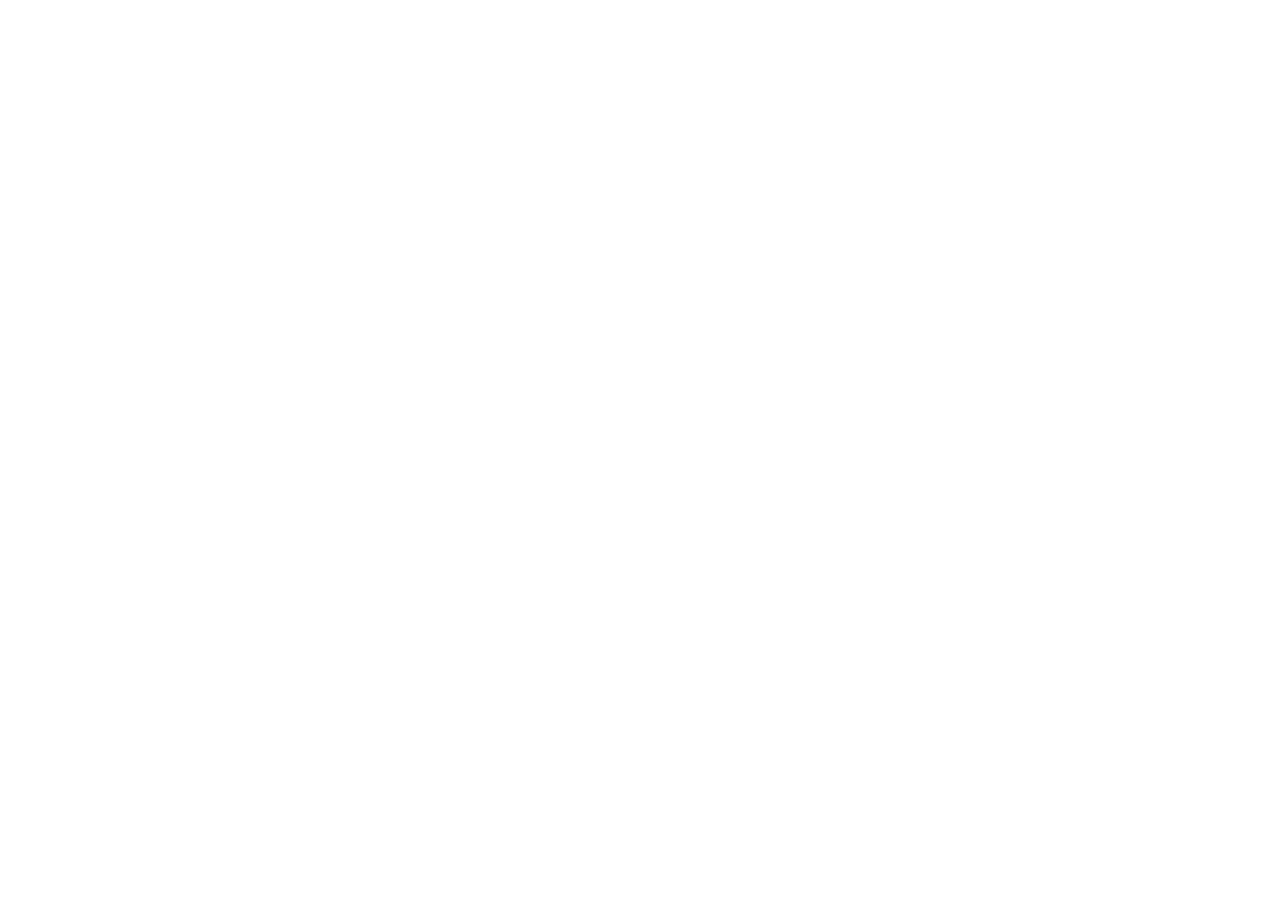
==== index.html @ a1390d3b "Added Boilerplate" ====
<!doctype html>
<html lang="en">
<head>
	<meta charset="UTF-8" />
	<title>Social Media Icons</title>
	<link rel="stylesheet" href="css/social-icons.css" />
</head>
<body>
	<nav class="social-icons"></nav>
	
	<script src="js/jquery.1.11.1.min.js"></script>
	<script src="js/jquery.social-icons.js"></script>
	<script>
		$(function() {
			$('.social-icons').socialIcons();
		});
	</script>
</body>
</html>
---- css/social-icons.css ----
@import url("http://fonts.googleapis.com/css?family=Open+Sans:300italic,400italic,400,300");
@import url("http://netdna.bootstrapcdn.com/font-awesome/4.0.3/css/font-awesome.css");
/* line 5, ../../../../../Applications/CodeKit.app/Contents/Resources/engines/compass/compass-core/stylesheets/compass/reset/_utilities.scss */
html, body, div, span, applet, object, iframe,
h1, h2, h3, h4, h5, h6, p, blockquote, pre,
a, abbr, acronym, address, big, cite, code,
del, dfn, em, img, ins, kbd, q, s, samp,
small, strike, strong, sub, sup, tt, var,
b, u, i, center,
dl, dt, dd, ol, ul, li,
fieldset, form, label, legend,
table, caption, tbody, tfoot, thead, tr, th, td,
article, aside, canvas, details, embed,
figure, figcaption, footer, header, hgroup,
menu, nav, output, ruby, section, summary,
time, mark, audio, video {
  margin: 0;
  padding: 0;
  border: 0;
  font: inherit;
  font-size: 100%;
  vertical-align: baseline; }

/* line 22, ../../../../../Applications/CodeKit.app/Contents/Resources/engines/compass/compass-core/stylesheets/compass/reset/_utilities.scss */
html {
  line-height: 1; }

/* line 24, ../../../../../Applications/CodeKit.app/Contents/Resources/engines/compass/compass-core/stylesheets/compass/reset/_utilities.scss */
ol, ul {
  list-style: none; }

/* line 26, ../../../../../Applications/CodeKit.app/Contents/Resources/engines/compass/compass-core/stylesheets/compass/reset/_utilities.scss */
table {
  border-collapse: collapse;
  border-spacing: 0; }

/* line 28, ../../../../../Applications/CodeKit.app/Contents/Resources/engines/compass/compass-core/stylesheets/compass/reset/_utilities.scss */
caption, th, td {
  text-align: left;
  font-weight: normal;
  vertical-align: middle; }

/* line 30, ../../../../../Applications/CodeKit.app/Contents/Resources/engines/compass/compass-core/stylesheets/compass/reset/_utilities.scss */
q, blockquote {
  quotes: none; }
  /* line 103, ../../../../../Applications/CodeKit.app/Contents/Resources/engines/compass/compass-core/stylesheets/compass/reset/_utilities.scss */
  q:before, q:after, blockquote:before, blockquote:after {
    content: "";
    content: none; }

/* line 32, ../../../../../Applications/CodeKit.app/Contents/Resources/engines/compass/compass-core/stylesheets/compass/reset/_utilities.scss */
a img {
  border: none; }

/* line 116, ../../../../../Applications/CodeKit.app/Contents/Resources/engines/compass/compass-core/stylesheets/compass/reset/_utilities.scss */
article, aside, details, figcaption, figure, footer, header, hgroup, main, menu, nav, section, summary {
  display: block; }

/* line 13, ../scss/_grid.scss */
.wrapper {
  max-width: 960px;
  margin-left: auto;
  margin-right: auto;
  padding: 0 20px; }
  /* line 12, ../../../../../Library/Ruby/Gems/2.0.0/gems/susy-2.1.1/sass/susy/output/support/_clearfix.scss */
  .wrapper::after {
    content: " ";
    display: block;
    clear: both; }

/* line 20, ../scss/_grid.scss */
.section:before,
.section:after,
.row:before,
.row:after,
.row-flat:before,
.row-flat:after {
  display: table;
  content: " "; }

/* line 30, ../scss/_grid.scss */
.section:after,
.row:after,
.row-flat {
  clear: both; }

/* line 36, ../scss/_grid.scss */
.section {
  clear: both; }

/* line 41, ../scss/_grid.scss */
body .section:last-child {
  padding-bottom: 90px; }

/* line 45, ../scss/_grid.scss */
.row {
  margin-bottom: 20px; }

/* line 49, ../scss/_grid.scss */
.row:last-child {
  margin-bottom: 0; }

/* line 55, ../scss/_grid.scss */
.col {
  margin-bottom: 20px; }

/* line 61, ../scss/_grid.scss */
.red {
  background: red; }

/* line 65, ../scss/_grid.scss */
.blue {
  background: blue; }

/* line 69, ../scss/_grid.scss */
.green {
  background: green; }

@media only screen and (min-width: 768px) {
  /* line 77, ../scss/_grid.scss */
  .col2 {
    width: 49.15254%;
    float: left;
    margin-right: 1.69492%;
    margin-bottom: 0; }

  /* line 82, ../scss/_grid.scss */
  .col3 {
    width: 32.20339%;
    float: left;
    margin-right: 1.69492%;
    margin-bottom: 0; }

  /* line 87, ../scss/_grid.scss */
  .col:last-child {
    margin-right: 0; } }
/* line 94, ../scss/_grid.scss */
.one-half,
.one-third,
.two-third,
.one-fourth,
.three-fourth,
.one-fifth,
.two-fifth,
.three-fifth,
.four-fifth {
  position: relative;
  float: none;
  margin-bottom: 20px; }

/* line 108, ../scss/_grid.scss */
.one-half {
  width: 100%; }

/* line 109, ../scss/_grid.scss */
.one-third {
  width: 100%; }

/* line 110, ../scss/_grid.scss */
.two-third {
  width: 100%; }

/* line 111, ../scss/_grid.scss */
.one-fourth {
  width: 100%; }

/* line 112, ../scss/_grid.scss */
.three-fourth {
  width: 100%; }

/* line 113, ../scss/_grid.scss */
.one-fifth {
  width: 100%; }

/* line 114, ../scss/_grid.scss */
.two-fifth {
  width: 100%; }

/* line 115, ../scss/_grid.scss */
.three-fifth {
  width: 100%; }

/* line 116, ../scss/_grid.scss */
.four-fifth {
  width: 100%; }

/* line 118, ../scss/_grid.scss */
.last {
  clear: right;
  margin-right: 0 !important; }

@media only screen and (min-width: 768px) {
  /* line 125, ../scss/_grid.scss */
  .one-half,
  .one-third,
  .two-third,
  .one-fourth,
  .three-fourth,
  .one-fifth,
  .two-fifth,
  .three-fifth,
  .four-fifth {
    position: relative;
    float: left;
    margin-right: 4%;
    margin-bottom: 0; }

  /* line 140, ../scss/_grid.scss */
  .one-half {
    width: 48%; }

  /* line 141, ../scss/_grid.scss */
  .one-third {
    width: 30.6667%; }

  /* line 142, ../scss/_grid.scss */
  .two-third {
    width: 65.3332%; }

  /* line 143, ../scss/_grid.scss */
  .one-fourth {
    width: 22%; }

  /* line 144, ../scss/_grid.scss */
  .three-fourth {
    width: 74%; }

  /* line 145, ../scss/_grid.scss */
  .one-fifth {
    width: 16.8%; }

  /* line 146, ../scss/_grid.scss */
  .two-fifth {
    width: 37.6%; }

  /* line 147, ../scss/_grid.scss */
  .three-fifth {
    width: 58.4%; }

  /* line 148, ../scss/_grid.scss */
  .four-fifth {
    width: 79.2%; }

  /* line 150, ../scss/_grid.scss */
  .last {
    clear: right;
    margin-right: 0 !important; } }
/* line 4, ../scss/base/_overrides.scss */
html {
  font-family: 14px;
  text-rendering: optimizeLegibility;
  -webkit-font-smoothing: antialiased;
  -webkit-text-size-adjust: 100%;
  -ms-text-size-adjust: 100%; }

/* line 12, ../scss/base/_overrides.scss */
body {
  color: #535353;
  font-family: "Open Sans", sans-serif;
  font-size: 14px;
  line-height: 160%; }

/* line 19, ../scss/base/_overrides.scss */
*,
*:before,
*:after {
  -moz-box-sizing: border-box;
  -webkit-box-sizing: border-box;
  box-sizing: border-box; }

/* line 16, ../scss/_mixins.scss */
.clearfix:before,
.clearfix:after {
  content: "";
  display: table; }

/* line 22, ../scss/_mixins.scss */
.clearfix:after {
  clear: both; }

/* line 23, ../scss/_mixins.scss */
.clearfix {
  zoom: 1; }

/* ---- Hidden Stuff Here ---- */
/* line 4, ../scss/base/_typography.scss */
a {
  color: #43759f;
  text-decoration: none;
  background: none;
  outline: none;
  cursor: pointer;
  -moz-transition: all 1s;
  -o-transition: all 1s;
  -webkit-transition: all 1s;
  transition: all 1s; }
  /* line 12, ../scss/base/_typography.scss */
  a:hover {
    text-decoration: none;
    color: #1f3649; }
  /* line 17, ../scss/base/_typography.scss */
  a:focus {
    outline: thin dotted; }
  /* line 21, ../scss/base/_typography.scss */
  a:active, a:hover {
    outline: 0; }

@font-face {
  font-family: "Carto Gothic Bold";
  src: url('/fonts/CartoGothicStd-Bold.woff') format('woff'), url('/fonts/CartoGothicStd-Bold.ttf') format('truetype'), url('/fonts/CartoGothicStd-Bold.svg') format('svg'), url('/fonts/CartoGothicStd-Bold.eot') format('embedded-opentype'); }
/* line 38, ../scss/base/_typography.scss */
h1, h2, h3, h4, h5, h6 {
  font-family: "Open Sans", sans-serif;
  color: inherit;
  line-height: 1.5em;
  text-rendering: optimizelegibility; }

/* line 45, ../scss/base/_typography.scss */
h1 small,
h2 small {
  font-weight: normal;
  color: #101010; }

/* line 51, ../scss/base/_typography.scss */
h1,
.h1 {
  font-size: 24px;
  margin-bottom: 12px; }

/* line 57, ../scss/base/_typography.scss */
h2,
.h2 {
  font-size: 18px;
  margin-bottom: 12px; }

/* line 63, ../scss/base/_typography.scss */
h3,
.h3 {
  font-size: 16px;
  margin-bottom: 10px; }

/* line 69, ../scss/base/_typography.scss */
h4,
.h4 {
  font-size: 14px;
  margin-bottom: 8px; }

/* line 75, ../scss/base/_typography.scss */
h5,
.h5 {
  font-size: 12px;
  margin-bottom: 6px; }

/* line 81, ../scss/base/_typography.scss */
h6,
.h6 {
  font-size: 11px;
  margin-bottom: 4px; }

/* line 87, ../scss/base/_typography.scss */
p,
ul,
ol,
dl,
table,
fieldset,
blockquote,
pre,
code {
  margin-bottom: 22px; }

/* line 103, ../scss/base/_typography.scss */
small {
  font-size: 80%; }

/* line 107, ../scss/base/_typography.scss */
sub,
sup {
  font-size: 75%;
  line-height: 0;
  position: relative;
  vertical-align: baseline; }

/* line 115, ../scss/base/_typography.scss */
sup {
  top: -.5em; }

/* line 119, ../scss/base/_typography.scss */
sub {
  bottom: -.25em; }

/* line 123, ../scss/base/_typography.scss */
ins {
  background-color: #ffff99;
  color: black;
  text-decoration: none; }

/* line 129, ../scss/base/_typography.scss */
mark {
  background-color: #ffff99;
  font-style: italic;
  font-weight: bold;
  color: black; }

/* line 136, ../scss/base/_typography.scss */
del {
  text-decoration: line-through; }

/* line 140, ../scss/base/_typography.scss */
abbr[title],
dfn[title] {
  border-bottom: 1px dotted;
  cursor: help; }

/* line 146, ../scss/base/_typography.scss */
input,
select {
  vertical-align: middle; }

/* line 151, ../scss/base/_typography.scss */
strong,
th,
head td {
  font-weight: 600; }

/* line 157, ../scss/base/_typography.scss */
cite,
em {
  font-style: italic; }

/* line 162, ../scss/base/_typography.scss */
code,
pre {
  display: block;
  font-family: "Courier New", Courier, monospace;
  white-space: pre; }

/* line 169, ../scss/base/_typography.scss */
dfn {
  font-style: italic; }

/* line 173, ../scss/base/_typography.scss */
hr {
  display: block;
  border: 0;
  border-top: 1px solid #e5e5e5;
  margin: 10px 0;
  padding: 0;
  height: 1px; }

/* line 182, ../scss/base/_typography.scss */
::selection {
  background: #c4e3fb;
  color: white;
  text-shadow: none; }

/* line 188, ../scss/base/_typography.scss */
::-moz-selection {
  background: #c4e3fb;
  color: white;
  text-shadow: none; }

/* line 194, ../scss/base/_typography.scss */
input[type="text"],
input[type="email"],
input[type="url"],
input[type="tel"],
input[type="search"],
input[type="password"],
textarea {
  -webkit-transition: all 0.2s ease-out;
  -moz-transition: all 0.2s ease-out;
  -o-transition: all 0.2s ease-out;
  -ms-transition: all 0.2s ease-out;
  transition: all 0.2s ease-out; }

/* line 211, ../scss/base/_typography.scss */
ul {
  list-style-type: disc;
  margin-left: 1.5em; }

/* line 216, ../scss/base/_typography.scss */
ul li {
  margin-left: .85em; }

/* line 220, ../scss/base/_typography.scss */
ul ul {
  list-style-type: square; }

/* line 224, ../scss/base/_typography.scss */
ul ul ul {
  list-style-type: circle; }

/* line 228, ../scss/base/_typography.scss */
ol {
  list-style-position: outside;
  list-style-type: decimal;
  margin-left: 2.35em; }

/* line 234, ../scss/base/_typography.scss */
dt {
  margin-top: .8em;
  margin-bottom: .4em;
  font-weight: bold; }

/* line 240, ../scss/base/_typography.scss */
ol ol, ul ol {
  margin-left: 2.5em; }

/* line 244, ../scss/base/_typography.scss */
ul ol, ol ul, ol ol, ul ul {
  margin-bottom: 0; }

/* line 250, ../scss/base/_typography.scss */
blockquote {
  margin: 0 0 1.5em -24px;
  padding-left: 24px;
  border-left: 2px solid #c7ced6;
  font-family: Cambria, Georgia, Times, "Times New Roman";
  font-style: normal; }

/* line 258, ../scss/base/_typography.scss */
q {
  quotes: none; }

/* line 262, ../scss/base/_typography.scss */
blockquote:before,
blockquote:after,
q:before,
q:after {
  content: '';
  content: none; }

/* line 4, ../scss/base/_helpers.scss */
a img {
  border: none;
  vertical-align: bottom; }

/* line 9, ../scss/base/_helpers.scss */
img {
  display: inline-block;
  border: 0;
  width: auto\9;
  /* IE8 Fix */
  height: auto;
  max-width: 100%;
  -ms-interpolation-mode: bicubic; }

/* line 18, ../scss/base/_helpers.scss */
img.scale {
  max-width: 100%;
  height: auto; }

/* line 23, ../scss/base/_helpers.scss */
.left {
  float: left; }

/* line 27, ../scss/base/_helpers.scss */
.right {
  float: right; }

/* line 31, ../scss/base/_helpers.scss */
.block {
  display: block; }

/* line 35, ../scss/base/_helpers.scss */
.inline-block {
  display: inline-block;
  *zoom: 1;
  *display: inline; }

/* line 41, ../scss/base/_helpers.scss */
.inline {
  display: inline; }

/* line 45, ../scss/base/_helpers.scss */
.strong {
  font-weight: bold; }

/* line 49, ../scss/base/_helpers.scss */
.italic {
  font-style: italic; }

/* line 53, ../scss/base/_helpers.scss */
.center-text {
  text-align: center; }

/* line 57, ../scss/base/_helpers.scss */
.clear {
  clear: both;
  display: block;
  overflow: hidden;
  width: 100%;
  height: 0;
  line-height: 0;
  font-size: 0; }

/* line 67, ../scss/base/_helpers.scss */
.caps, .allcaps, .smallcaps {
  letter-spacing: 0.1em; }

/* line 71, ../scss/base/_helpers.scss */
.allcaps {
  text-transform: uppercase; }

/* line 76, ../scss/base/_helpers.scss */
.smallcaps {
  font-variant: small-caps; }

/* line 81, ../scss/base/_helpers.scss */
.hide-text {
  font: 0/0 a;
  color: transparent;
  text-shadow: none;
  background-color: transparent;
  border: 0; }

/* line 3, ../scss/_test.scss */
.clearfix:before,
.clearfix:after {
  content: "";
  display: table; }

/* line 9, ../scss/_test.scss */
.clearfix:after {
  clear: both; }

/* line 19, ../scss/_test.scss */
#main #content {
  width: 66.10169%;
  float: left;
  margin-right: 1.69492%;
  background: #eaf9ff; }
/* line 24, ../scss/_test.scss */
#main #sidebar {
  width: 32.20339%;
  float: right;
  background: #fff0f0; }

/* line 30, ../scss/_test.scss */
#footer {
  clear: both; }
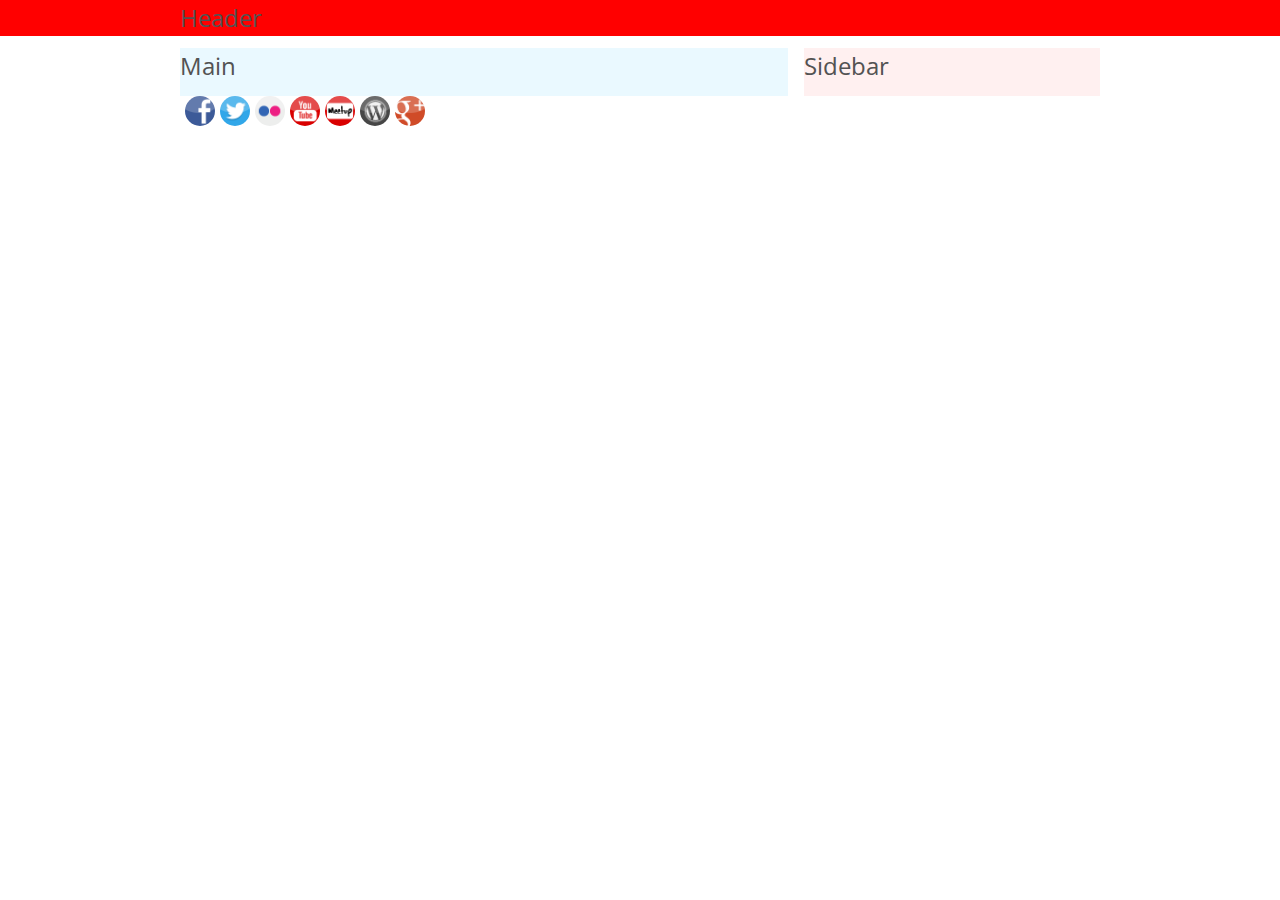
==== commit 48dd7c8c: "Completed working version of the plugin" ====
--- a/index.html
+++ b/index.html
@@ -6,13 +6,44 @@
 	<link rel="stylesheet" href="css/social-icons.css" />
 </head>
 <body>
-	<nav class="social-icons"></nav>
+	<div id="header">
+		<div class="wrapper">
+			<h1>Header</h1>
+		</div>
+	</div>
+	<div class="wrapper">
+		<section id="main">
+			<h1>Main</h1>
+		</section>
+		<aside id="sidebar">
+			<h1>Sidebar</h1>
+		</aside>
+	</div>
+	<footer id="footer">
+		<div class="wrapper">
+			<nav class="social-icons"></nav>
+		</div>
+	</footer>
 	
 	<script src="js/jquery.1.11.1.min.js"></script>
 	<script src="js/jquery.social-icons.js"></script>
 	<script>
 		$(function() {
-			$('.social-icons').socialIcons();
+			$('.social-icons').socialIcons({
+				imgDir: "images",
+	        	iconDir: "social",
+	        	fileType: "png",
+				linkClass: "links",
+				links: {
+					facebook : "http://facebook.com/viewsource",
+					twitter: "http://twitter.com/planetoftheweb",
+					flickr: "http://flickr.com/planetotheweb",
+					youtube: "http://youtube.com/planetoftheweb",
+					meetup: "http://meetup.com",
+					wordpress: "http://wordpress.com",
+					google: "http://google.com"
+				}
+			});
 		});
 	</script>
 </body>
--- a/css/social-icons.css
+++ b/css/social-icons.css
@@ -615,28 +615,54 @@
   background-color: transparent;
   border: 0; }
 
-/* line 3, ../scss/_test.scss */
+/* line 1, ../scss/_test.scss */
 .clearfix:before,
 .clearfix:after {
   content: "";
   display: table; }
 
-/* line 9, ../scss/_test.scss */
+/* line 7, ../scss/_test.scss */
 .clearfix:after {
   clear: both; }
 
-/* line 19, ../scss/_test.scss */
-#main #content {
+/* line 11, ../scss/_test.scss */
+#header {
+  background: red; }
+
+/* line 15, ../scss/_test.scss */
+#main {
   width: 66.10169%;
   float: left;
   margin-right: 1.69492%;
   background: #eaf9ff; }
-/* line 24, ../scss/_test.scss */
-#main #sidebar {
+
+/* line 20, ../scss/_test.scss */
+#sidebar {
   width: 32.20339%;
   float: right;
   background: #fff0f0; }
 
-/* line 30, ../scss/_test.scss */
+/* line 25, ../scss/_test.scss */
 #footer {
   clear: both; }
+
+/* line 29, ../scss/_test.scss */
+.social-icons ul {
+  margin: 0;
+  padding: 0;
+  list-style: none; }
+
+/* line 35, ../scss/_test.scss */
+.social-icons ul li {
+  display: inline-block;
+  margin-left: 5px; }
+
+/* line 40, ../scss/_test.scss */
+.social-icons ul li img {
+  width: 30px;
+  border-radius: 50%; }
+
+/* line 45, ../scss/_test.scss */
+.social-icons ul li img:hover {
+  cursor: hand;
+  cursor: pointer; }
